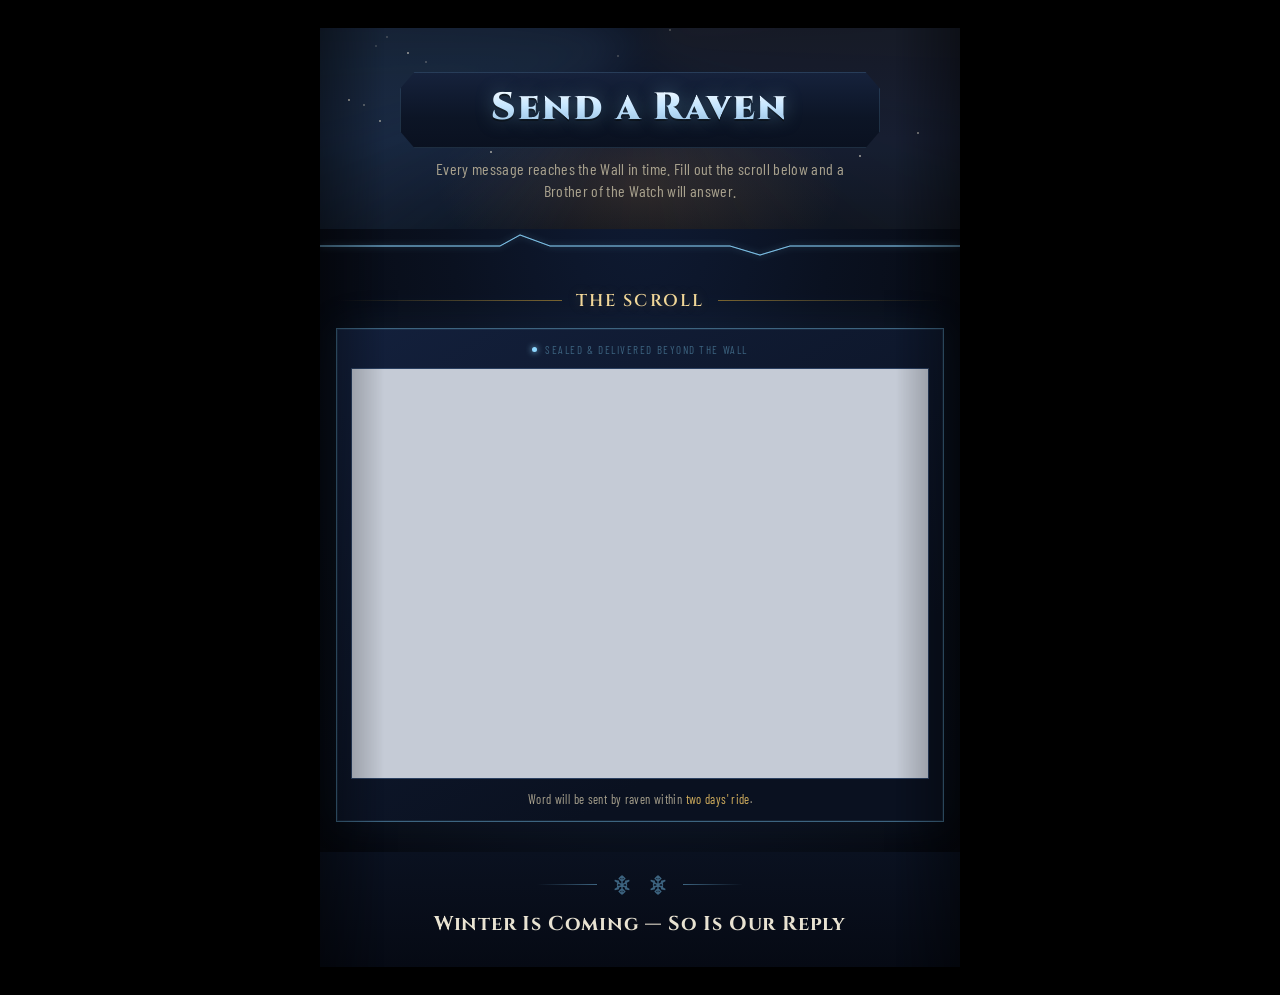
==== Survey/index.html @ 8b9fdb6c "Rename index to index.html" ====
<!DOCTYPE html>
<html lang="en">
<head>
<meta charset="UTF-8">
<meta name="viewport" content="width=device-width, initial-scale=1.0">
<title>Send a Raven — Contact Form</title>
<style>

/* ============================================================
   SEND A RAVEN — contact poster
   Same token system as the Night's Watch recruitment poster.
   Fonts: Cinzel (display / carved headings) + Barlow Condensed (body)
   ============================================================ */

@import url('https://fonts.googleapis.com/css2?family=Cinzel:wght@400;500;600;700;900&family=Barlow+Condensed:ital,wght@0,400;0,500;0,600;0,700;1,500&display=swap');

:root{
  --void:      #05070d;
  --ink:       #0a1120;
  --panel:     #0e1830;
  --panel-2:   #13203c;
  --panel-3:   #182a4a;

  --line:        #2a3f60;
  --line-soft:   #1b2c47;
  --frost:       #8fd8ff;
  --frost-soft:  #c8ecff;
  --frost-dim:   #3d6480;

  --gold:        #d7b25f;
  --gold-bright: #f4d999;
  --gold-dim:    #7a642f;
  --bone:        #e9e3d2;
  --bone-dim:    #a9a28e;
}

*{ box-sizing:border-box; margin:0; padding:0; }

html,body{ background:#000; }

body{
  font-family:'Barlow Condensed', sans-serif;
  display:flex;
  justify-content:center;
  padding:28px 12px;
}

.font-display{ font-family:'Cinzel', serif; }

/* ============================================================
   POSTER SHELL
   ============================================================ */
.poster{
  position:relative;
  width:100%;
  max-width:640px;
  background:
    radial-gradient(ellipse at 50% 0%, #101d38 0%, var(--ink) 45%, var(--void) 100%);
  color:var(--bone);
  overflow:hidden;
  box-shadow:0 40px 100px rgba(0,0,0,.7);
}

.poster::after{
  content:"";
  position:absolute; inset:0;
  pointer-events:none;
  background:linear-gradient(90deg, rgba(0,0,0,.4) 0%, transparent 10%, transparent 90%, rgba(0,0,0,.4) 100%);
  z-index:5;
}

section{ position:relative; z-index:2; }

/* drifting snow, ambient across whole poster */
.snowfall{ position:absolute; inset:0; z-index:4; pointer-events:none; overflow:hidden; }
.snowfall span{
  position:absolute; top:-5%;
  width:3px; height:3px;
  background:var(--frost-soft);
  border-radius:50%;
  opacity:.55;
  filter:drop-shadow(0 0 2px var(--frost));
  animation:fall linear infinite;
}
@keyframes fall{ to{ transform:translateY(900px); } }
@media (prefers-reduced-motion: reduce){
  .snowfall span{ animation:none; display:none; }
}

/* ============================================================
   FROST DIVIDER
   ============================================================ */
.frost-divider{ position:relative; height:34px; z-index:3; }
.frost-divider svg{ width:100%; height:100%; display:block; }
.frost-divider path{ fill:none; stroke:var(--frost-dim); stroke-width:1.2; }
.frost-divider path.bright{
  stroke:var(--frost); stroke-width:1; opacity:.8;
  filter:drop-shadow(0 0 3px rgba(143,216,255,.6));
}

/* ============================================================
   HERO / BANNER
   ============================================================ */
.hero{
  position:relative;
  padding:38px 20px 26px;
  text-align:center;
  overflow:hidden;
  background:
    radial-gradient(ellipse at 50% 78%, rgba(219,150,60,.16) 0%, rgba(219,150,60,0) 45%),
    linear-gradient(180deg, #0b1224 0%, #0e1830 55%, #0a1120 100%);
}
.hero::before{
  content:"";
  position:absolute; inset:-20% -10%;
  background:
    conic-gradient(from 200deg at 50% 20%,
      rgba(143,216,255,0) 0deg,
      rgba(143,216,255,.10) 60deg,
      rgba(120,190,255,0) 140deg,
      rgba(215,178,95,.07) 220deg,
      rgba(143,216,255,0) 360deg);
  filter:blur(18px);
  animation:aurora 22s ease-in-out infinite alternate;
  z-index:0;
}
@keyframes aurora{
  from{ transform:translateX(-3%) rotate(0deg); }
  to{   transform:translateX(3%) rotate(3deg); }
}
@media (prefers-reduced-motion: reduce){ .hero::before{ animation:none; } }

.stars{ position:absolute; inset:0; z-index:0; }
.stars span{
  position:absolute; width:2px; height:2px;
  background:var(--bone); border-radius:50%; opacity:.5;
}

.banner{
  position:relative;
  z-index:3;
  margin:6px auto 10px;
  max-width:480px;
  padding:16px 34px 20px;
  clip-path:polygon(3% 0%, 97% 0%, 100% 22%, 100% 78%, 97% 100%, 3% 100%, 0% 78%, 0% 22%);
  background:linear-gradient(180deg, #16223c 0%, #0c1526 60%, #0a1120 100%);
  box-shadow:
    0 0 0 1px var(--line),
    inset 0 0 0 1px rgba(143,216,255,.15),
    0 0 26px rgba(0,0,0,.6);
}
.banner h1{
  font-family:'Cinzel', serif;
  font-weight:900;
  font-size:clamp(26px, 7vw, 38px);
  letter-spacing:.05em;
  line-height:1.05;
  background:linear-gradient(180deg, #ffffff 0%, #cfe9ff 45%, #8fb9dd 100%);
  -webkit-background-clip:text;
  background-clip:text;
  color:transparent;
  text-shadow:0 0 18px rgba(143,216,255,.35);
  filter:drop-shadow(0 2px 0 rgba(0,0,0,.6));
}

.hero-sub{
  position:relative;
  z-index:2;
  max-width:420px;
  margin:0 auto;
  font-size:16px;
  letter-spacing:.02em;
  color:var(--bone-dim);
  line-height:1.4;
}

/* ============================================================
   SECTION HEADING (shared motif)
   ============================================================ */
.section-heading{
  display:flex;
  align-items:center;
  gap:14px;
  margin:26px 16px 16px;
}
.section-heading::before,
.section-heading::after{
  content:"";
  flex:1;
  height:1px;
  background:linear-gradient(90deg, transparent, var(--line-soft) 50%, transparent);
}
.section-heading::before{ background:linear-gradient(90deg, transparent, var(--gold-dim)); }
.section-heading::after{ background:linear-gradient(90deg, var(--gold-dim), transparent); }
.section-heading h2{
  font-family:'Cinzel', serif;
  font-weight:600;
  font-size:clamp(14px, 3.6vw, 17px);
  letter-spacing:.12em;
  color:var(--gold-bright);
  white-space:nowrap;
  text-shadow:0 0 12px rgba(215,178,95,.25);
  text-transform:uppercase;
}

/* ============================================================
   RAVEN FRAME — houses the embedded form
   ============================================================ */
.raven-frame{
  position:relative;
  margin:0 16px 30px;
  padding:14px;
  background:linear-gradient(150deg, var(--panel-2) 0%, var(--ink) 75%);
  border:1px solid var(--frost-dim);
  box-shadow:
    inset 0 0 0 1px rgba(143,216,255,.08),
    0 0 40px rgba(60,110,150,.12);
}
.raven-frame .frame-label{
  display:flex;
  align-items:center;
  justify-content:center;
  gap:8px;
  margin-bottom:12px;
  font-size:11px;
  letter-spacing:.14em;
  text-transform:uppercase;
  color:var(--frost-dim);
}
.raven-frame .frame-label .dot{
  width:5px; height:5px;
  background:var(--frost);
  border-radius:50%;
  box-shadow:0 0 6px var(--frost);
}
.raven-frame .iframe-wrap{
  position:relative;
  background:var(--ink);
  border:1px solid var(--line);
  box-shadow:inset 0 0 24px rgba(0,0,0,.6);
  overflow:hidden;
}
.raven-frame iframe{
  display:block;
  width:100%;
  height:409px;
  border:0;
  filter:invert(92%) hue-rotate(178deg) contrast(.92) brightness(.95);
  background:var(--ink);
}

.raven-frame .frame-foot{
  margin-top:12px;
  text-align:center;
  font-size:12.5px;
  letter-spacing:.03em;
  color:var(--bone-dim);
}
.raven-frame .frame-foot .gold{ color:var(--gold); }

/* ============================================================
   FOOTER
   ============================================================ */
.footer{
  position:relative;
  padding:22px 20px 30px;
  text-align:center;
  background:linear-gradient(180deg, var(--ink) 0%, #060a14 100%);
}
.footer-flakes{
  display:flex;
  align-items:center;
  justify-content:center;
  gap:14px;
  margin-bottom:14px;
}
.footer-rule{
  height:1px;
  width:60px;
  background:linear-gradient(90deg, transparent, var(--frost-dim));
}
.footer-rule.right{ background:linear-gradient(90deg, var(--frost-dim), transparent); }
.flake-badge{
  width:22px; height:22px;
  color:var(--frost-dim);
}
.flake-badge svg{ width:100%; height:100%; }
.footer h2{
  font-family:'Cinzel', serif;
  font-weight:700;
  font-size:clamp(16px, 4.4vw, 20px);
  letter-spacing:.04em;
  color:var(--bone);
}

</style>
</head>
<body>

<div class="poster">

  <div class="snowfall" id="snowfall"></div>

  <section class="hero">
    <div class="stars" id="stars"></div>

    <div class="banner">
      <h1 class="font-display">Send a Raven</h1>
    </div>

    <p class="hero-sub">Every message reaches the Wall in time. Fill out the scroll below and a Brother of the Watch will answer.</p>
  </section>

  <div class="frost-divider">
    <svg viewBox="0 0 640 34" preserveAspectRatio="none">
      <path d="M0,17 L180,17 L200,6 L230,17 L410,17 L440,26 L470,17 L640,17"/>
      <path class="bright" d="M0,17 L180,17 L200,6 L230,17 L410,17 L440,26 L470,17 L640,17"/>
    </svg>
  </div>

  <div class="section-heading">
    <h2 class="font-display">The Scroll</h2>
  </div>

  <div class="raven-frame">
    <div class="frame-label">
      <span class="dot"></span> Sealed &amp; delivered beyond the Wall
    </div>
    <div class="iframe-wrap">
      <iframe src="https://docs.google.com/forms/d/e/1FAIpQLSf_qoqrzcyDdSQhZUhYzVh2wahqNsyNeyWKUY-HAEKbPUqEiw/viewform?embedded=true" width="640" height="409" frameborder="0" marginheight="0" marginwidth="0">Loading…</iframe>
    </div>
    <div class="frame-foot">Word will be sent by raven within <span class="gold">two days' ride</span>.</div>
  </div>

  <footer class="footer">
    <div class="footer-flakes">
      <div class="footer-rule"></div>
      <div class="flake-badge">
        <svg viewBox="0 0 24 24" fill="none" stroke="currentColor" stroke-width="1.5"><path d="M12 2v20M4 7l16 10M20 7L4 17M12 2l3 3-3 3-3-3 3-3M12 22l3-3-3-3-3 3 3 3M4 7l4 1-1 4M20 7l-4 1 1 4M4 17l4-1-1-4M20 17l-4-1 1-4"/></svg>
      </div>
      <div class="flake-badge">
        <svg viewBox="0 0 24 24" fill="none" stroke="currentColor" stroke-width="1.5"><path d="M12 2v20M4 7l16 10M20 7L4 17M12 2l3 3-3 3-3-3 3-3M12 22l3-3-3-3-3 3 3 3M4 7l4 1-1 4M20 7l-4 1 1 4M4 17l4-1-1-4M20 17l-4-1 1-4"/></svg>
      </div>
      <div class="footer-rule right"></div>
    </div>
    <h2 class="font-display">Winter Is Coming — So Is Our Reply</h2>
  </footer>

</div>

<script>
  const starsEl = document.getElementById('stars');
  for(let i=0;i<20;i++){
    const s = document.createElement('span');
    s.style.left = Math.random()*100+'%';
    s.style.top = Math.random()*70+'%';
    s.style.opacity = (0.2 + Math.random()*0.6).toFixed(2);
    s.style.width = s.style.height = (Math.random()<0.2 ? 3 : 2)+'px';
    starsEl.appendChild(s);
  }

  const snowEl = document.getElementById('snowfall');
  for(let i=0;i<26;i++){
    const f = document.createElement('span');
    f.style.left = Math.random()*100+'%';
    const dur = 10 + Math.random()*14;
    f.style.animationDuration = dur+'s';
    f.style.animationDelay = (-Math.random()*dur)+'s';
    f.style.width = f.style.height = (1.5 + Math.random()*2.2)+'px';
    snowEl.appendChild(f);
  }
</script>

</body>
</html>
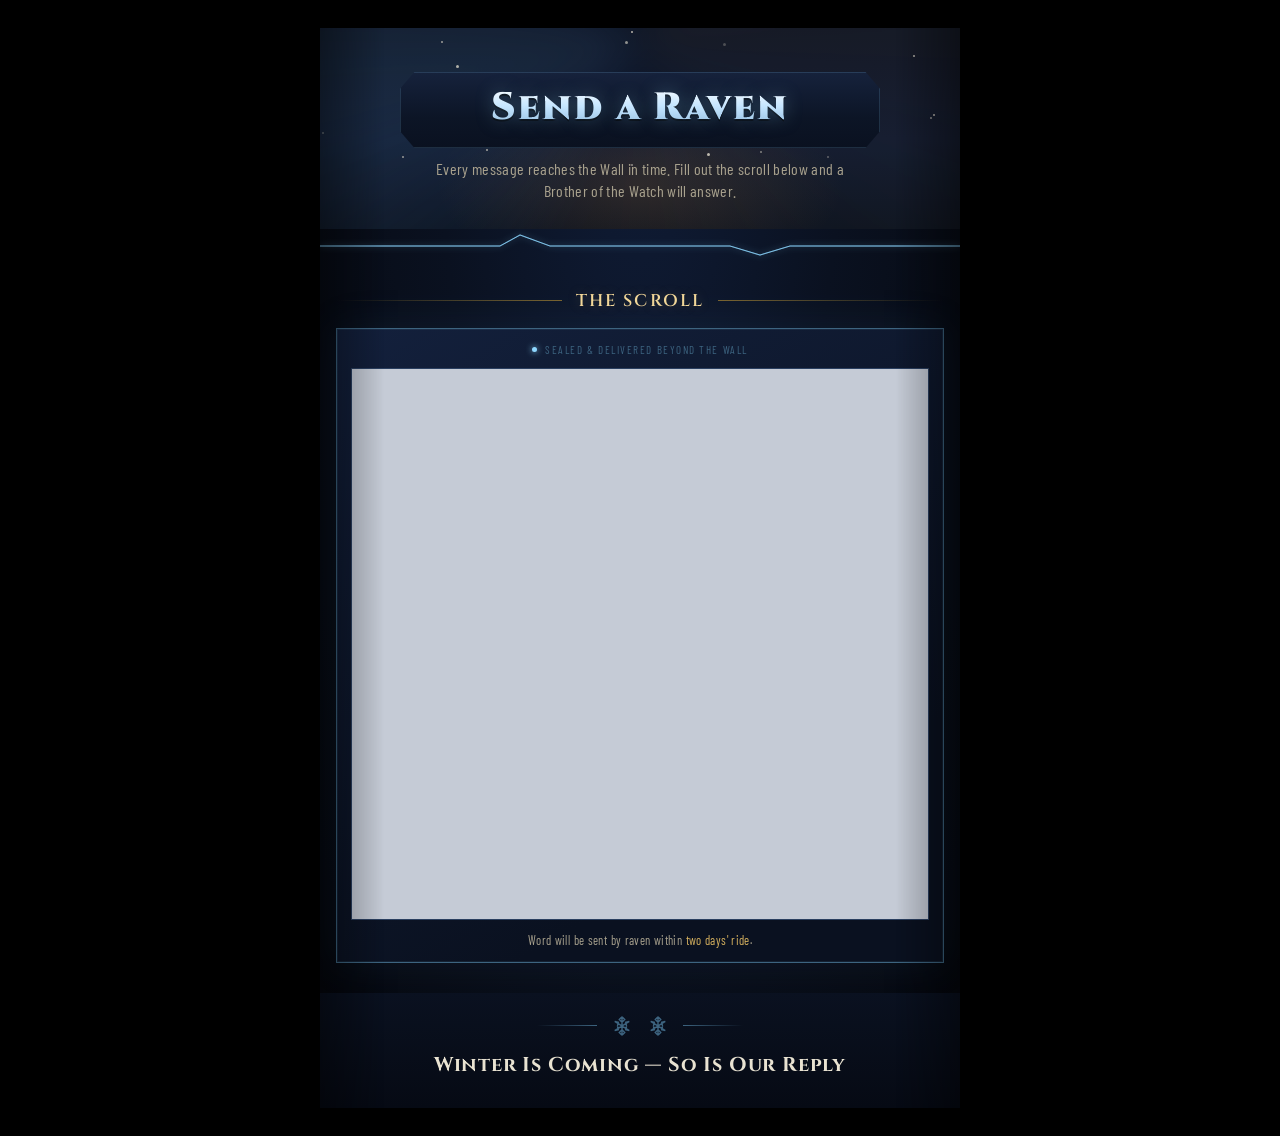
==== commit 7fef8a68: "Update index.html" ====
--- a/Survey/index.html
+++ b/Survey/index.html
@@ -243,7 +243,7 @@
 .raven-frame iframe{
   display:block;
   width:100%;
-  height:409px;
+  height:550px;
   border:0;
   filter:invert(92%) hue-rotate(178deg) contrast(.92) brightness(.95);
   background:var(--ink);
